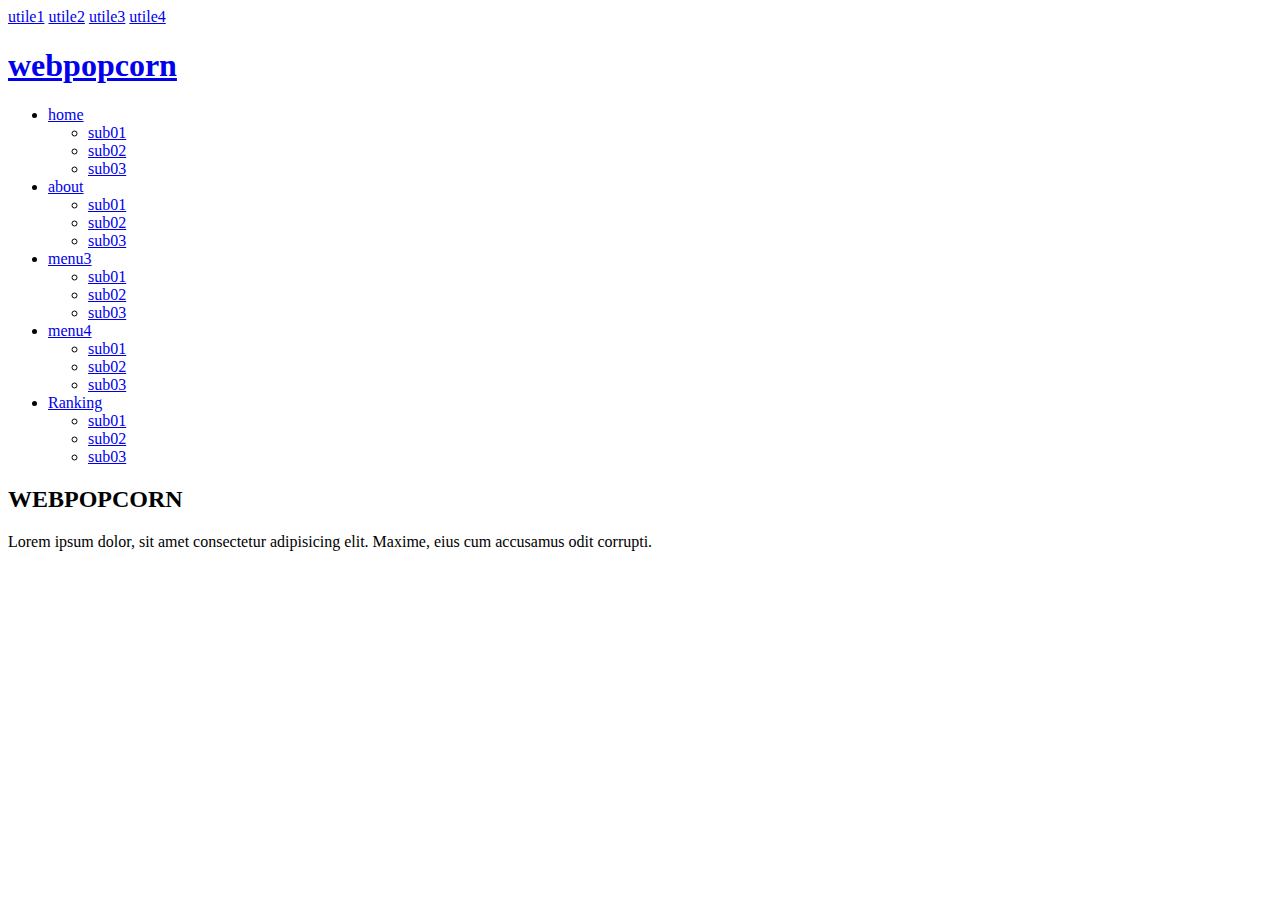
==== index.html @ d0ad288f "first 추가" ====
<!DOCTYPE html>
<html lang="en">
<head>
  <meta charset="UTF-8">
  <meta http-equiv="X-UA-Compatible" content="IE=edge">
  <meta name="viewport" content="width=device-width, initial-scale=1.0">
  <title>webpopcorn travel</title>
  <link rel="stylesheet" href="/0720/travel.css">
</head>
<body>
  <div id="container">
   <header>
    <div class="top_bar">
     <div class="inner">
       <div class="lnb">
        <a href="#none">utile1</a>
        <a href="#none">utile2</a>
        <a href="#none">utile3</a>
        <a href="#none">utile4</a>
       </div>
     </div>
    </div> 
 
     <nav>
       <div class="inner nav_inner">
         <h1 class="logo"><a href="#none">webpopcorn</a></h1>
         <ul class="gnb clearfx">
           <li><a href="#none">home</a>
            <ul class="sub">
              <li><a href="#none">sub01</a></li>
              <li><a href="#none">sub02</a></li>
              <li><a href="#none">sub03</a></li>
            </ul>
          </li>
          <li>
            <a href="#none">about</a>
            <ul class="sub">
              <li><a href="#none">sub01</a></li>
              <li><a href="#none">sub02</a></li>
              <li><a href="#none">sub03</a></li>
            </ul>
          </li>

        <li>
           <a href="#none">menu3</a>
           <ul class="sub">
            <li><a href="#none">sub01</a></li>
            <li><a href="#none">sub02</a></li>
            <li><a href="#none">sub03</a></li>
          </ul>
        </li>
        <li>
           <a href="#none">menu4</a>
           <ul class="sub">
            <li><a href="#none">sub01</a></li>
            <li><a href="#none">sub02</a></li>
            <li><a href="#none">sub03</a></li>
          </ul>
        </li>
        <li>
           <a href="#none">Ranking</a>
            <ul class="sub">
              <li><a href="#none">sub01</a></li>
              <li><a href="#none">sub02</a></li>
              <li><a href="#none">sub03</a></li>
            </ul>
    
        </li>
         </ul>

       </div>
     </nav>
   </header>

  <div id="main" class="mainwrap">
    <div class="blackbox"></div>
    <div class="main_txtwrap">
      <h2>WEBPOPCORN</h2>
        <p>Lorem ipsum dolor, sit amet consectetur adipisicing elit. Maxime, eius cum accusamus odit corrupti.</p>
    </div>
  </div>

   <!-- <div id="about" class="sec_about"></div>
   <section id="client" class="sec_client"></section>
   <section id="FvBnr" class="sec_FvBnr"></section>
   <footer id="footer"></footer> -->
  </div>

</body>
</html>
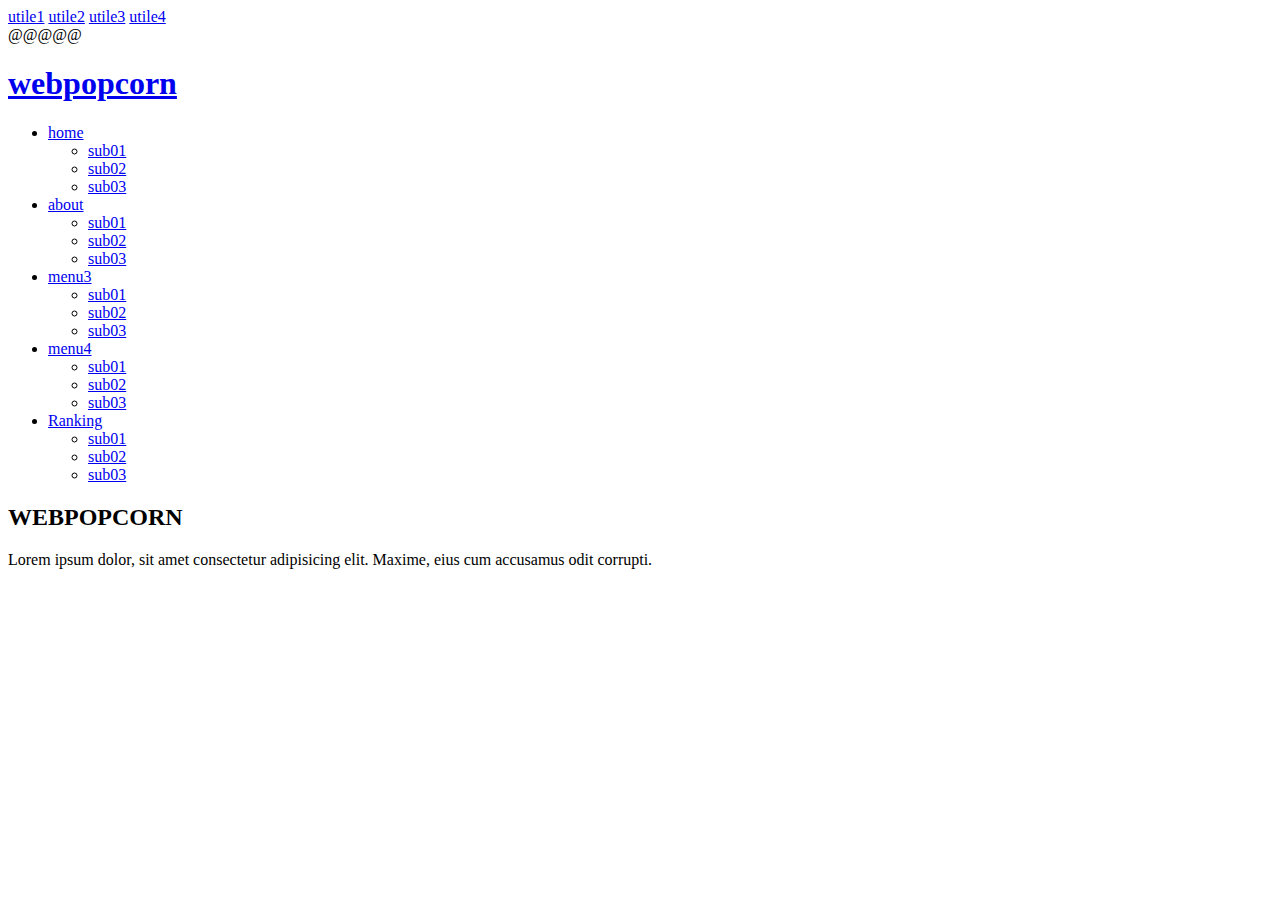
==== commit e7e81370: "0825 내용추가" ====
--- a/index.html
+++ b/index.html
@@ -20,7 +20,7 @@
        </div>
      </div>
     </div> 
- 
+   @@@@@
      <nav>
        <div class="inner nav_inner">
          <h1 class="logo"><a href="#none">webpopcorn</a></h1>
